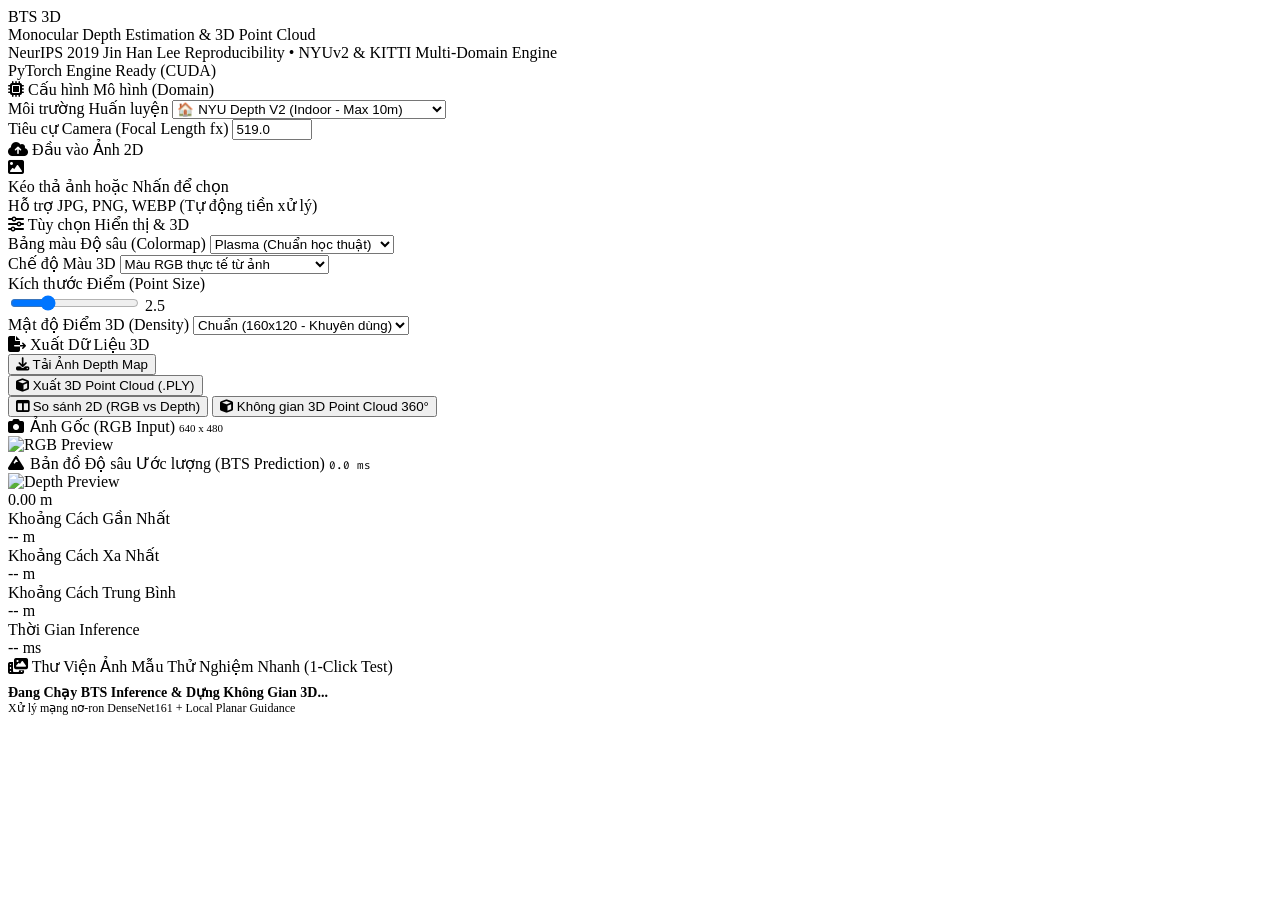
==== web_demo/static/index.html @ 74578ada "feat: Initial scientific release of BTS Monocular Depth Estimation Reproduction (KITTI & NYUv2) - 10" ====
﻿<!DOCTYPE html>
<html lang="vi">
<head>
    <meta charset="UTF-8">
    <meta name="viewport" content="width=device-width, initial-scale=1.0">
    <title>BTS Monocular Depth Estimation & 3D Point Cloud Demo</title>
    <!-- Fonts -->
    <link rel="preconnect" href="https://fonts.googleapis.com">
    <link rel="preconnect" href="https://fonts.gstatic.com" crossorigin>
    <link href="https://fonts.googleapis.com/css2?family=Fira+Code:wght@400;600;700&family=Inter:wght@400;500;600;700;800&display=swap" rel="stylesheet">
    <!-- FontAwesome Icons -->
    <link rel="stylesheet" href="https://cdnjs.cloudflare.com/ajax/libs/font-awesome/6.4.0/css/all.min.css">
    <!-- Three.js & OrbitControls -->
    <script src="https://cdnjs.cloudflare.com/ajax/libs/three.js/r128/three.min.js"></script>
    <script src="https://cdn.jsdelivr.net/npm/three@0.128.0/examples/js/controls/OrbitControls.js"></script>
    <link rel="stylesheet" href="/static/style.css">
</head>
<body>
    <!-- HEADER -->
    <header>
        <div class="logo-group">
            <div class="logo-badge">BTS 3D</div>
            <div>
                <div class="logo-title">Monocular Depth Estimation & 3D Point Cloud</div>
                <div class="logo-subtitle">NeurIPS 2019 Jin Han Lee Reproducibility • NYUv2 & KITTI Multi-Domain Engine</div>
            </div>
        </div>
        <div class="header-actions">
            <div class="status-pill" id="engineStatus">
                <div class="status-dot"></div>
                <span>PyTorch Engine Ready (CUDA)</span>
            </div>
        </div>
    </header>

    <!-- MAIN WRAPPER -->
    <div class="main-wrapper">
        <!-- SIDEBAR CONTROLS -->
        <aside class="sidebar">
            <!-- 1. Model Preset Selector -->
            <div class="card">
                <div class="card-title">
                    <i class="fa-solid fa-microchip"></i>
                    <span>Cấu hình Mô hình (Domain)</span>
                </div>
                <div class="form-group">
                    <label for="modelPresetSelect">Môi trường Huấn luyện</label>
                    <select id="modelPresetSelect">
                        <option value="nyu" selected>🏠 NYU Depth V2 (Indoor - Max 10m)</option>
                        <option value="kitti">🚗 KITTI Benchmark (Outdoor - Max 80m)</option>
                    </select>
                </div>
                <div class="form-group">
                    <label for="focalInput">Tiêu cự Camera (Focal Length fx)</label>
                    <input type="number" id="focalInput" value="519.0" step="1.0" min="50" max="2000">
                </div>
            </div>

            <!-- 2. Image Input & Upload -->
            <div class="card">
                <div class="card-title">
                    <i class="fa-solid fa-cloud-arrow-up"></i>
                    <span>Đầu vào Ảnh 2D</span>
                </div>
                <div class="dropzone" id="dropzone">
                    <i class="fa-solid fa-image dropzone-icon"></i>
                    <div class="dropzone-text">Kéo thả ảnh hoặc Nhấn để chọn</div>
                    <div class="dropzone-sub">Hỗ trợ JPG, PNG, WEBP (Tự động tiền xử lý)</div>
                    <input type="file" id="fileInput" accept="image/*" style="display: none;">
                </div>
            </div>

            <!-- 3. Visualization & 3D Settings -->
            <div class="card">
                <div class="card-title">
                    <i class="fa-solid fa-sliders"></i>
                    <span>Tùy chọn Hiển thị & 3D</span>
                </div>
                <div class="form-group">
                    <label for="colormapSelect">Bảng màu Độ sâu (Colormap)</label>
                    <select id="colormapSelect">
                        <option value="plasma" selected>Plasma (Chuẩn học thuật)</option>
                        <option value="turbo">Turbo (Độ tương phản cao)</option>
                        <option value="viridis">Viridis (Khoa học)</option>
                        <option value="magma">Magma (Tối / Nóng)</option>
                        <option value="inferno">Inferno</option>
                        <option value="jet">Jet (Cầu vồng cổ điển)</option>
                    </select>
                </div>
                <div class="form-group">
                    <label>Chế độ Màu 3D</label>
                    <select id="colorModeSelect">
                        <option value="rgb" selected>Màu RGB thực tế từ ảnh</option>
                        <option value="depth">Màu bản đồ độ sâu (Colormap)</option>
                    </select>
                </div>
                <div class="form-group">
                    <label>Kích thước Điểm (Point Size)</label>
                    <div class="range-slider-group">
                        <input type="range" id="pointSizeSlider" min="0.5" max="8.0" step="0.5" value="2.5">
                        <span class="range-val" id="pointSizeVal">2.5</span>
                    </div>
                </div>
                <div class="form-group">
                    <label>Mật độ Điểm 3D (Density)</label>
                    <select id="gridDensitySelect">
                        <option value="120">Nhanh (120x90 - Mượt mà)</option>
                        <option value="160" selected>Chuẩn (160x120 - Khuyên dùng)</option>
                        <option value="240">Cao (240x180 - Chi tiết sắc nét)</option>
                    </select>
                </div>
            </div>

            <!-- 4. Actions & Export -->
            <div class="card">
                <div class="card-title">
                    <i class="fa-solid fa-file-export"></i>
                    <span>Xuất Dữ Liệu 3D</span>
                </div>
                <div class="form-group">
                    <button class="btn btn-outline" id="downloadDepthBtn">
                        <i class="fa-solid fa-download"></i>
                        <span>Tải Ảnh Depth Map</span>
                    </button>
                </div>
                <div class="form-group">
                    <button class="btn btn-primary" id="downloadPlyBtn">
                        <i class="fa-solid fa-cube"></i>
                        <span>Xuất 3D Point Cloud (.PLY)</span>
                    </button>
                </div>
            </div>
        </aside>

        <!-- MAIN VIEW CONTAINER -->
        <main class="view-container">
            <!-- Nav Tabs -->
            <div class="nav-tabs">
                <button class="tab-btn active" data-tab="2d-tab">
                    <i class="fa-solid fa-columns"></i>
                    <span>So sánh 2D (RGB vs Depth)</span>
                </button>
                <button class="tab-btn" data-tab="3d-tab">
                    <i class="fa-solid fa-cube"></i>
                    <span>Không gian 3D Point Cloud 360°</span>
                </button>
            </div>

            <!-- TAB 1: 2D Comparison -->
            <div id="2d-tab" class="tab-content active">
                <div class="comparison-grid">
                    <!-- RGB Panel -->
                    <div class="img-panel">
                        <div class="panel-header">
                            <span><i class="fa-solid fa-camera" style="color: var(--accent-cyan); margin-right: 6px;"></i>Ảnh Gốc (RGB Input)</span>
                            <span id="rgbDim" style="color: var(--text-muted); font-size: 11px;">640 x 480</span>
                        </div>
                        <div class="img-viewport" id="rgbViewport">
                            <img id="rgbImg" src="" alt="RGB Preview">
                        </div>
                    </div>
                    <!-- Depth Panel -->
                    <div class="img-panel">
                        <div class="panel-header">
                            <span><i class="fa-solid fa-mountain" style="color: var(--accent-blue); margin-right: 6px;"></i>Bản đồ Độ sâu Ước lượng (BTS Prediction)</span>
                            <span id="inferenceSpeedPill" style="color: var(--accent-green); font-family: 'Fira Code', monospace; font-size: 11px;">0.0 ms</span>
                        </div>
                        <div class="img-viewport" id="depthViewport">
                            <img id="depthImg" src="" alt="Depth Preview">
                            <div class="depth-tooltip" id="depthTooltip">0.00 m</div>
                        </div>
                    </div>
                </div>
            </div>

            <!-- TAB 2: 3D Point Cloud Canvas -->
            <div id="3d-tab" class="tab-content" style="display: none;">
                <div class="canvas-3d-wrapper">
                    <div class="canvas-overlay-controls">
                        <button class="canvas-btn" id="resetCamBtn" title="Đặt lại góc nhìn"><i class="fa-solid fa-crosshairs"></i> Reset Góc Nhìn</button>
                        <button class="canvas-btn" id="autoRotateBtn" title="Tự động xoay 360"><i class="fa-solid fa-arrows-rotate"></i> Tự Động Xoay</button>
                        <button class="canvas-btn" id="toggleGridBtn" title="Bật/Tắt Lưới Sàn"><i class="fa-solid fa-border-all"></i> Lưới Sàn</button>
                    </div>
                    <canvas id="canvas3d"></canvas>
                    <div class="canvas-hint">
                        <i class="fa-solid fa-mouse"></i> Chuột trái: Xoay 360° | Chuột phải: Di chuyển | Cuộn chuột: Phóng to/Thu nhỏ
                    </div>
                </div>
            </div>

            <!-- STATS SUMMARY STRIP -->
            <div class="stats-strip">
                <div class="stat-box">
                    <div class="stat-label">Khoảng Cách Gần Nhất</div>
                    <div class="stat-value" id="minDepthVal">-- m</div>
                </div>
                <div class="stat-box">
                    <div class="stat-label">Khoảng Cách Xa Nhất</div>
                    <div class="stat-value" id="maxDepthVal">-- m</div>
                </div>
                <div class="stat-box">
                    <div class="stat-label">Khoảng Cách Trung Bình</div>
                    <div class="stat-value" id="meanDepthVal">-- m</div>
                </div>
                <div class="stat-box">
                    <div class="stat-label">Thời Gian Inference</div>
                    <div class="stat-value" style="color: var(--accent-green);" id="infTimeVal">-- ms</div>
                </div>
            </div>

            <!-- SAMPLES GALLERY (1-CLICK TEST) -->
            <div class="samples-bar">
                <div class="card-title" style="margin-bottom: 8px;">
                    <i class="fa-solid fa-photo-film"></i>
                    <span>Thư Viện Ảnh Mẫu Thử Nghiệm Nhanh (1-Click Test)</span>
                </div>
                <div class="samples-track" id="samplesTrack">
                    <!-- Populated dynamically via JS -->
                </div>
            </div>
        </main>
    </div>

    <!-- LOADING SPINNER OVERLAY -->
    <div class="loading-overlay" id="loadingOverlay">
        <div class="spinner"></div>
        <div style="font-size: 14px; font-weight: 700; color: var(--text-main);">Đang Chạy BTS Inference & Dựng Không Gian 3D...</div>
        <div style="font-size: 12px; color: var(--text-muted);" id="loadingSubtitle">Xử lý mạng nơ-ron DenseNet161 + Local Planar Guidance</div>
    </div>

    <script src="/static/app.js"></script>
</body>
</html>
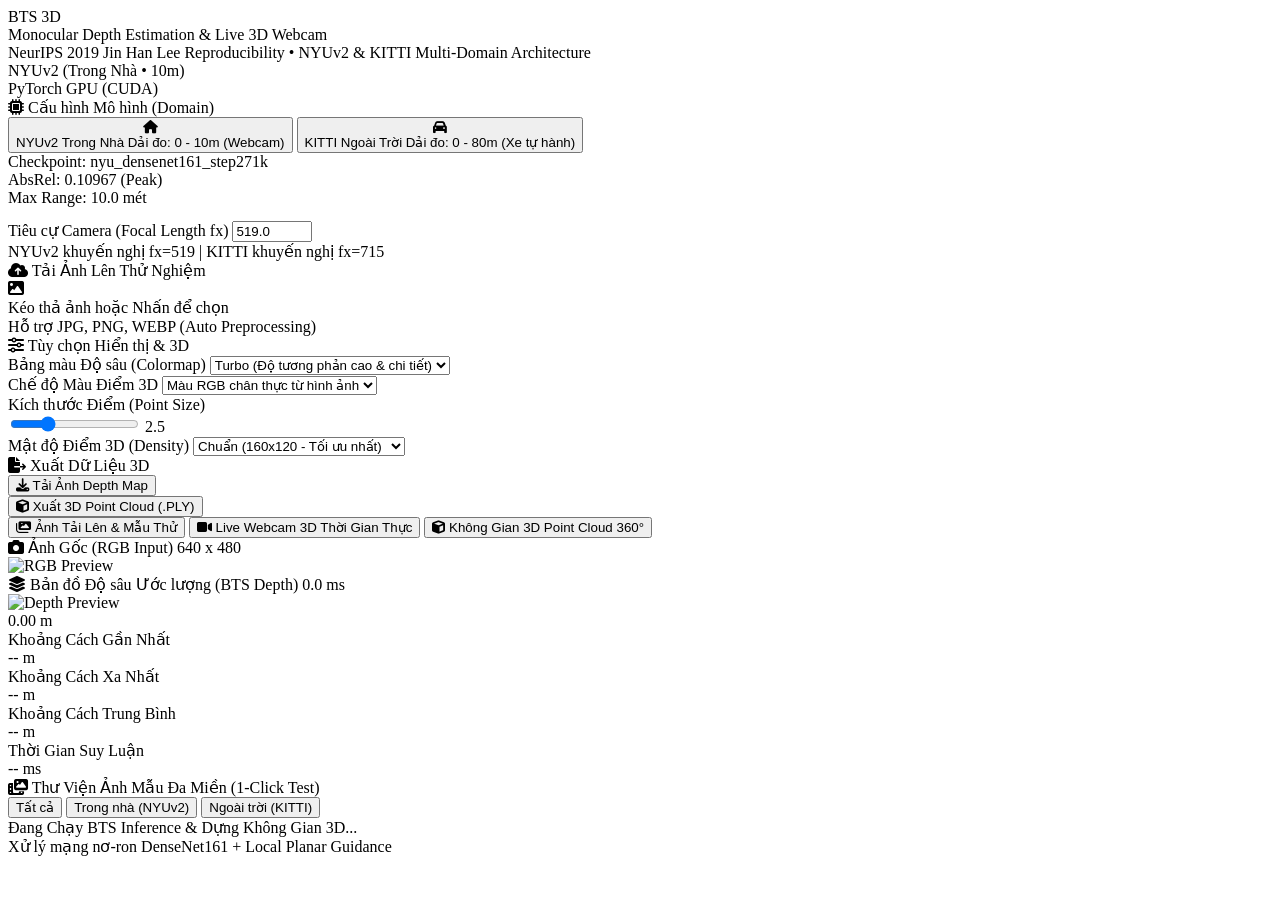
==== commit 3003551a: "feat(web_demo): upgrade to multi-domain engine (NYUv2 & KITTI) and add Live Webcam 3D Point Cloud" ====
--- a/web_demo/static/index.html
+++ b/web_demo/static/index.html
@@ -1,9 +1,9 @@
-﻿<!DOCTYPE html>
+<!DOCTYPE html>
 <html lang="vi">
 <head>
     <meta charset="UTF-8">
     <meta name="viewport" content="width=device-width, initial-scale=1.0">
-    <title>BTS Monocular Depth Estimation & 3D Point Cloud Demo</title>
+    <title>BTS Monocular Depth Estimation & Live 3D Webcam Demo</title>
     <!-- Fonts -->
     <link rel="preconnect" href="https://fonts.googleapis.com">
     <link rel="preconnect" href="https://fonts.gstatic.com" crossorigin>
@@ -21,14 +21,18 @@
         <div class="logo-group">
             <div class="logo-badge">BTS 3D</div>
             <div>
-                <div class="logo-title">Monocular Depth Estimation & 3D Point Cloud</div>
-                <div class="logo-subtitle">NeurIPS 2019 Jin Han Lee Reproducibility • NYUv2 & KITTI Multi-Domain Engine</div>
+                <div class="logo-title">Monocular Depth Estimation & Live 3D Webcam</div>
+                <div class="logo-subtitle">NeurIPS 2019 Jin Han Lee Reproducibility • NYUv2 & KITTI Multi-Domain Architecture</div>
             </div>
         </div>
         <div class="header-actions">
+            <div class="domain-pill" id="domainPill">
+                <span class="domain-dot"></span>
+                <span id="activeDomainText">NYUv2 (Trong Nhà • 10m)</span>
+            </div>
             <div class="status-pill" id="engineStatus">
                 <div class="status-dot"></div>
-                <span>PyTorch Engine Ready (CUDA)</span>
+                <span id="deviceText">PyTorch GPU (CUDA)</span>
             </div>
         </div>
     </header>
@@ -43,29 +47,57 @@
                     <i class="fa-solid fa-microchip"></i>
                     <span>Cấu hình Mô hình (Domain)</span>
                 </div>
-                <div class="form-group">
-                    <label for="modelPresetSelect">Môi trường Huấn luyện</label>
-                    <select id="modelPresetSelect">
-                        <option value="nyu" selected>🏠 NYU Depth V2 (Indoor - Max 10m)</option>
-                        <option value="kitti">🚗 KITTI Benchmark (Outdoor - Max 80m)</option>
-                    </select>
-                </div>
-                <div class="form-group">
+                
+                <div class="preset-toggle-group">
+                    <button type="button" class="preset-btn active" id="btnPresetNyu" data-preset="nyu">
+                        <i class="fa-solid fa-house"></i>
+                        <div class="preset-btn-text">
+                            <span class="preset-btn-title">NYUv2 Trong Nhà</span>
+                            <span class="preset-btn-sub">Dải đo: 0 - 10m (Webcam)</span>
+                        </div>
+                    </button>
+                    <button type="button" class="preset-btn" id="btnPresetKitti" data-preset="kitti">
+                        <i class="fa-solid fa-car"></i>
+                        <div class="preset-btn-text">
+                            <span class="preset-btn-title">KITTI Ngoài Trời</span>
+                            <span class="preset-btn-sub">Dải đo: 0 - 80m (Xe tự hành)</span>
+                        </div>
+                    </button>
+                </div>
+                <input type="hidden" id="modelPresetSelect" value="nyu">
+
+                <div class="ckpt-info-box" id="ckptInfoBox">
+                    <div class="ckpt-row">
+                        <span class="ckpt-key">Checkpoint:</span>
+                        <span class="ckpt-val" id="ckptFileText">nyu_densenet161_step271k</span>
+                    </div>
+                    <div class="ckpt-row">
+                        <span class="ckpt-key">AbsRel:</span>
+                        <span class="ckpt-val text-green" id="ckptMetricText">0.10967 (Peak)</span>
+                    </div>
+                    <div class="ckpt-row">
+                        <span class="ckpt-key">Max Range:</span>
+                        <span class="ckpt-val" id="ckptRangeText">10.0 mét</span>
+                    </div>
+                </div>
+
+                <div class="form-group" style="margin-top: 14px;">
                     <label for="focalInput">Tiêu cự Camera (Focal Length fx)</label>
-                    <input type="number" id="focalInput" value="519.0" step="1.0" min="50" max="2000">
+                    <input type="number" id="focalInput" value="519.0" step="1.0" min="50" max="2500">
+                    <div class="field-hint" id="focalHint">NYUv2 khuyến nghị fx=519 | KITTI khuyến nghị fx=715</div>
                 </div>
             </div>
 
             <!-- 2. Image Input & Upload -->
-            <div class="card">
+            <div class="card" id="uploadCard">
                 <div class="card-title">
                     <i class="fa-solid fa-cloud-arrow-up"></i>
-                    <span>Đầu vào Ảnh 2D</span>
+                    <span>Tải Ảnh Lên Thử Nghiệm</span>
                 </div>
                 <div class="dropzone" id="dropzone">
                     <i class="fa-solid fa-image dropzone-icon"></i>
                     <div class="dropzone-text">Kéo thả ảnh hoặc Nhấn để chọn</div>
-                    <div class="dropzone-sub">Hỗ trợ JPG, PNG, WEBP (Tự động tiền xử lý)</div>
+                    <div class="dropzone-sub">Hỗ trợ JPG, PNG, WEBP (Auto Preprocessing)</div>
                     <input type="file" id="fileInput" accept="image/*" style="display: none;">
                 </div>
             </div>
@@ -79,18 +111,18 @@
                 <div class="form-group">
                     <label for="colormapSelect">Bảng màu Độ sâu (Colormap)</label>
                     <select id="colormapSelect">
-                        <option value="plasma" selected>Plasma (Chuẩn học thuật)</option>
-                        <option value="turbo">Turbo (Độ tương phản cao)</option>
-                        <option value="viridis">Viridis (Khoa học)</option>
-                        <option value="magma">Magma (Tối / Nóng)</option>
-                        <option value="inferno">Inferno</option>
+                        <option value="turbo" selected>Turbo (Độ tương phản cao & chi tiết)</option>
+                        <option value="plasma">Plasma (Chuẩn học thuật NeurIPS)</option>
+                        <option value="viridis">Viridis (Chuẩn thị giác máy tính)</option>
+                        <option value="magma">Magma (Tối / Năng lượng nhiệt)</option>
+                        <option value="inferno">Inferno (Rực rỡ)</option>
                         <option value="jet">Jet (Cầu vồng cổ điển)</option>
                     </select>
                 </div>
                 <div class="form-group">
-                    <label>Chế độ Màu 3D</label>
+                    <label>Chế độ Màu Điểm 3D</label>
                     <select id="colorModeSelect">
-                        <option value="rgb" selected>Màu RGB thực tế từ ảnh</option>
+                        <option value="rgb" selected>Màu RGB chân thực từ hình ảnh</option>
                         <option value="depth">Màu bản đồ độ sâu (Colormap)</option>
                     </select>
                 </div>
@@ -104,8 +136,8 @@
                 <div class="form-group">
                     <label>Mật độ Điểm 3D (Density)</label>
                     <select id="gridDensitySelect">
-                        <option value="120">Nhanh (120x90 - Mượt mà)</option>
-                        <option value="160" selected>Chuẩn (160x120 - Khuyên dùng)</option>
+                        <option value="120">Nhanh (120x90 - Siêu nhẹ)</option>
+                        <option value="160" selected>Chuẩn (160x120 - Tối ưu nhất)</option>
                         <option value="240">Cao (240x180 - Chi tiết sắc nét)</option>
                     </select>
                 </div>
@@ -136,24 +168,29 @@
         <main class="view-container">
             <!-- Nav Tabs -->
             <div class="nav-tabs">
-                <button class="tab-btn active" data-tab="2d-tab">
-                    <i class="fa-solid fa-columns"></i>
-                    <span>So sánh 2D (RGB vs Depth)</span>
+                <button class="tab-btn active" data-tab="upload-tab" id="tabBtnUpload">
+                    <i class="fa-solid fa-images"></i>
+                    <span>Ảnh Tải Lên & Mẫu Thử</span>
                 </button>
-                <button class="tab-btn" data-tab="3d-tab">
+                <button class="tab-btn" data-tab="webcam-tab" id="tabBtnWebcam">
+                    <span class="live-dot-mini"></span>
+                    <i class="fa-solid fa-video"></i>
+                    <span>Live Webcam 3D Thời Gian Thực</span>
+                </button>
+                <button class="tab-btn" data-tab="3d-tab" id="tabBtn3D">
                     <i class="fa-solid fa-cube"></i>
-                    <span>Không gian 3D Point Cloud 360°</span>
+                    <span>Không Gian 3D Point Cloud 360°</span>
                 </button>
             </div>
 
-            <!-- TAB 1: 2D Comparison -->
-            <div id="2d-tab" class="tab-content active">
+            <!-- TAB 1: Upload & 2D Comparison -->
+            <div id="upload-tab" class="tab-content active">
                 <div class="comparison-grid">
                     <!-- RGB Panel -->
                     <div class="img-panel">
                         <div class="panel-header">
-                            <span><i class="fa-solid fa-camera" style="color: var(--accent-cyan); margin-right: 6px;"></i>Ảnh Gốc (RGB Input)</span>
-                            <span id="rgbDim" style="color: var(--text-muted); font-size: 11px;">640 x 480</span>
+                            <span><i class="fa-solid fa-camera text-cyan"></i> Ảnh Gốc (RGB Input)</span>
+                            <span id="rgbDim" class="badge-sub">640 x 480</span>
                         </div>
                         <div class="img-viewport" id="rgbViewport">
                             <img id="rgbImg" src="" alt="RGB Preview">
@@ -162,8 +199,8 @@
                     <!-- Depth Panel -->
                     <div class="img-panel">
                         <div class="panel-header">
-                            <span><i class="fa-solid fa-mountain" style="color: var(--accent-blue); margin-right: 6px;"></i>Bản đồ Độ sâu Ước lượng (BTS Prediction)</span>
-                            <span id="inferenceSpeedPill" style="color: var(--accent-green); font-family: 'Fira Code', monospace; font-size: 11px;">0.0 ms</span>
+                            <span><i class="fa-solid fa-layer-group text-blue"></i> Bản đồ Độ sâu Ước lượng (BTS Depth)</span>
+                            <span id="inferenceSpeedPill" class="badge-speed">0.0 ms</span>
                         </div>
                         <div class="img-viewport" id="depthViewport">
                             <img id="depthImg" src="" alt="Depth Preview">
@@ -173,17 +210,108 @@
                 </div>
             </div>
 
-            <!-- TAB 2: 3D Point Cloud Canvas -->
+            <!-- TAB 2: LIVE WEBCAM REAL-TIME DEPTH & 3D -->
+            <div id="webcam-tab" class="tab-content" style="display: none;">
+                <!-- Webcam Control Bar -->
+                <div class="webcam-bar">
+                    <div class="webcam-controls-left">
+                        <button class="btn btn-success" id="btnStartWebcam">
+                            <i class="fa-solid fa-play"></i>
+                            <span>Bật Live Webcam</span>
+                        </button>
+                        <button class="btn btn-danger" id="btnStopWebcam" style="display: none;">
+                            <i class="fa-solid fa-stop"></i>
+                            <span>Dừng Webcam</span>
+                        </button>
+                        <button class="btn btn-freeze" id="btnFreeze3D">
+                            <i class="fa-solid fa-snowflake"></i>
+                            <span>Đóng Băng & Dựng 3D Point Cloud</span>
+                        </button>
+                    </div>
+                    <div class="webcam-hud-right">
+                        <div class="hud-item" title="Tốc độ khung hình">
+                            <span class="hud-label">FPS</span>
+                            <span class="hud-val text-green" id="webcamFps">0.0</span>
+                        </div>
+                        <div class="hud-item" title="Độ trễ suy luận mô hình">
+                            <span class="hud-label">Latency</span>
+                            <span class="hud-val text-cyan" id="webcamLatency">0 ms</span>
+                        </div>
+                        <div class="hud-item highlight" title="Khoảng cách đo được tại hồng tâm trung tâm">
+                            <span class="hud-label">Khoảng Cách Tâm</span>
+                            <span class="hud-val text-gold" id="webcamCenterDist">-- m</span>
+                        </div>
+                    </div>
+                </div>
+
+                <!-- Webcam Viewport Grid -->
+                <div class="comparison-grid" style="margin-top: 14px;">
+                    <!-- Webcam Live Video -->
+                    <div class="img-panel">
+                        <div class="panel-header">
+                            <span class="live-stream-title">
+                                <span class="live-badge-glow">LIVE</span>
+                                <span>Luồng Video Webcam Trực Tiếp</span>
+                            </span>
+                            <span id="webcamResBadge" class="badge-sub">Waiting for Camera...</span>
+                        </div>
+                        <div class="img-viewport webcam-viewport" id="webcamVideoWrapper">
+                            <video id="webcamVideo" autoplay playsinline muted></video>
+                            <canvas id="webcamHiddenCanvas" style="display: none;"></canvas>
+                            <!-- Reticle Target -->
+                            <div class="crosshair" id="webcamCrosshair">
+                                <div class="crosshair-circle"></div>
+                                <div class="crosshair-h"></div>
+                                <div class="crosshair-v"></div>
+                                <div class="crosshair-label" id="crosshairDistLabel">-- m</div>
+                            </div>
+                            <div class="webcam-placeholder" id="webcamPlaceholder">
+                                <i class="fa-solid fa-video-slash" style="font-size: 40px; margin-bottom: 12px; color: var(--text-muted);"></i>
+                                <div>Nhấn <strong>"Bật Live Webcam"</strong> để bắt đầu thử nghiệm độ sâu trực tiếp</div>
+                                <div style="font-size: 11px; color: var(--text-muted); margin-top: 6px;">Mô hình sẽ xử lý từng khung hình và đo khoảng cách thực tế</div>
+                            </div>
+                        </div>
+                    </div>
+
+                    <!-- Webcam Live Depth Output -->
+                    <div class="img-panel">
+                        <div class="panel-header">
+                            <span><i class="fa-solid fa-cubes-stacked text-blue"></i> Bản đồ Độ sâu Thời Gian Thực (Live Depth)</span>
+                            <span id="webcamDepthPill" class="badge-speed">Turbo Colormap</span>
+                        </div>
+                        <div class="img-viewport webcam-viewport" id="webcamDepthWrapper">
+                            <img id="webcamDepthImg" src="" alt="Live Depth Stream" style="display: none;">
+                            <div class="crosshair" id="webcamDepthCrosshair">
+                                <div class="crosshair-circle"></div>
+                                <div class="crosshair-h"></div>
+                                <div class="crosshair-v"></div>
+                            </div>
+                            <div class="webcam-placeholder" id="depthPlaceholder">
+                                <i class="fa-solid fa-radar" style="font-size: 40px; margin-bottom: 12px; color: var(--text-muted);"></i>
+                                <div>Chưa có dữ liệu độ sâu trực tiếp</div>
+                            </div>
+                        </div>
+                    </div>
+                </div>
+            </div>
+
+            <!-- TAB 3: 3D Point Cloud Canvas -->
             <div id="3d-tab" class="tab-content" style="display: none;">
                 <div class="canvas-3d-wrapper">
                     <div class="canvas-overlay-controls">
-                        <button class="canvas-btn" id="resetCamBtn" title="Đặt lại góc nhìn"><i class="fa-solid fa-crosshairs"></i> Reset Góc Nhìn</button>
-                        <button class="canvas-btn" id="autoRotateBtn" title="Tự động xoay 360"><i class="fa-solid fa-arrows-rotate"></i> Tự Động Xoay</button>
-                        <button class="canvas-btn" id="toggleGridBtn" title="Bật/Tắt Lưới Sàn"><i class="fa-solid fa-border-all"></i> Lưới Sàn</button>
+                        <button class="canvas-btn" id="resetCamBtn" title="Đặt lại góc nhìn">
+                            <i class="fa-solid fa-crosshairs"></i> Reset Góc Nhìn
+                        </button>
+                        <button class="canvas-btn" id="autoRotateBtn" title="Tự động xoay 360">
+                            <i class="fa-solid fa-arrows-rotate"></i> Tự Động Xoay
+                        </button>
+                        <button class="canvas-btn" id="toggleGridBtn" title="Bật/Tắt Lưới Sàn">
+                            <i class="fa-solid fa-border-all"></i> Lưới Sàn
+                        </button>
                     </div>
                     <canvas id="canvas3d"></canvas>
                     <div class="canvas-hint">
-                        <i class="fa-solid fa-mouse"></i> Chuột trái: Xoay 360° | Chuột phải: Di chuyển | Cuộn chuột: Phóng to/Thu nhỏ
+                        <i class="fa-solid fa-mouse"></i> Chuột trái: Xoay 360° | Chuột phải: Trượt vị trí | Cuộn chuột: Phóng to/Thu nhỏ
                     </div>
                 </div>
             </div>
@@ -192,27 +320,34 @@
             <div class="stats-strip">
                 <div class="stat-box">
                     <div class="stat-label">Khoảng Cách Gần Nhất</div>
-                    <div class="stat-value" id="minDepthVal">-- m</div>
+                    <div class="stat-value text-cyan" id="minDepthVal">-- m</div>
                 </div>
                 <div class="stat-box">
                     <div class="stat-label">Khoảng Cách Xa Nhất</div>
-                    <div class="stat-value" id="maxDepthVal">-- m</div>
+                    <div class="stat-value text-blue" id="maxDepthVal">-- m</div>
                 </div>
                 <div class="stat-box">
                     <div class="stat-label">Khoảng Cách Trung Bình</div>
                     <div class="stat-value" id="meanDepthVal">-- m</div>
                 </div>
                 <div class="stat-box">
-                    <div class="stat-label">Thời Gian Inference</div>
-                    <div class="stat-value" style="color: var(--accent-green);" id="infTimeVal">-- ms</div>
+                    <div class="stat-label">Thời Gian Suy Luận</div>
+                    <div class="stat-value text-green" id="infTimeVal">-- ms</div>
                 </div>
             </div>
 
             <!-- SAMPLES GALLERY (1-CLICK TEST) -->
             <div class="samples-bar">
-                <div class="card-title" style="margin-bottom: 8px;">
-                    <i class="fa-solid fa-photo-film"></i>
-                    <span>Thư Viện Ảnh Mẫu Thử Nghiệm Nhanh (1-Click Test)</span>
+                <div class="samples-header">
+                    <div class="card-title" style="margin-bottom: 0;">
+                        <i class="fa-solid fa-photo-film"></i>
+                        <span>Thư Viện Ảnh Mẫu Đa Miền (1-Click Test)</span>
+                    </div>
+                    <div class="samples-filter">
+                        <button class="filter-chip active" data-filter="all">Tất cả</button>
+                        <button class="filter-chip" data-filter="nyu">Trong nhà (NYUv2)</button>
+                        <button class="filter-chip" data-filter="kitti">Ngoài trời (KITTI)</button>
+                    </div>
                 </div>
                 <div class="samples-track" id="samplesTrack">
                     <!-- Populated dynamically via JS -->
@@ -224,8 +359,8 @@
     <!-- LOADING SPINNER OVERLAY -->
     <div class="loading-overlay" id="loadingOverlay">
         <div class="spinner"></div>
-        <div style="font-size: 14px; font-weight: 700; color: var(--text-main);">Đang Chạy BTS Inference & Dựng Không Gian 3D...</div>
-        <div style="font-size: 12px; color: var(--text-muted);" id="loadingSubtitle">Xử lý mạng nơ-ron DenseNet161 + Local Planar Guidance</div>
+        <div class="loading-title">Đang Chạy BTS Inference & Dựng Không Gian 3D...</div>
+        <div class="loading-subtitle" id="loadingSubtitle">Xử lý mạng nơ-ron DenseNet161 + Local Planar Guidance</div>
     </div>
 
     <script src="/static/app.js"></script>
